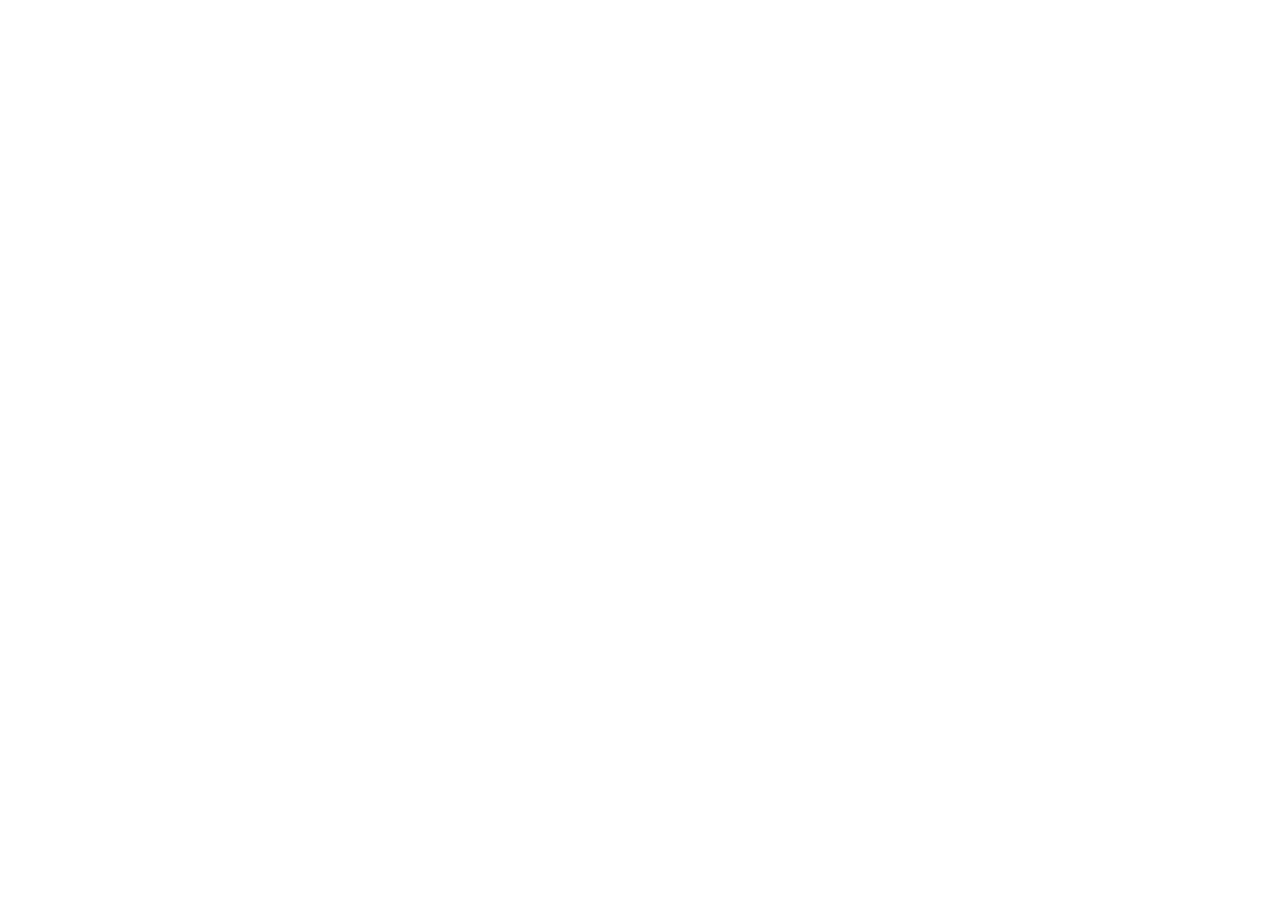
==== index.html @ 58d75cbd "membuat struktur awal halaman beranda" ====
<!DOCTYPE html>
<html lang="id">
<head>
  <meta charset="UTF-8">
  <meta name="viewport" content="width=device-width, initial-scale=1.0">
  <meta name="description" content="Kerajinan Nusantara - Katalog Kriya Tradisional dan Hasil Seni Tangan Indonesia">
  <title>Kerajinan Nusantara | Beranda</title>
  <link rel="stylesheet" href="css/style.css">
</head>
<body>
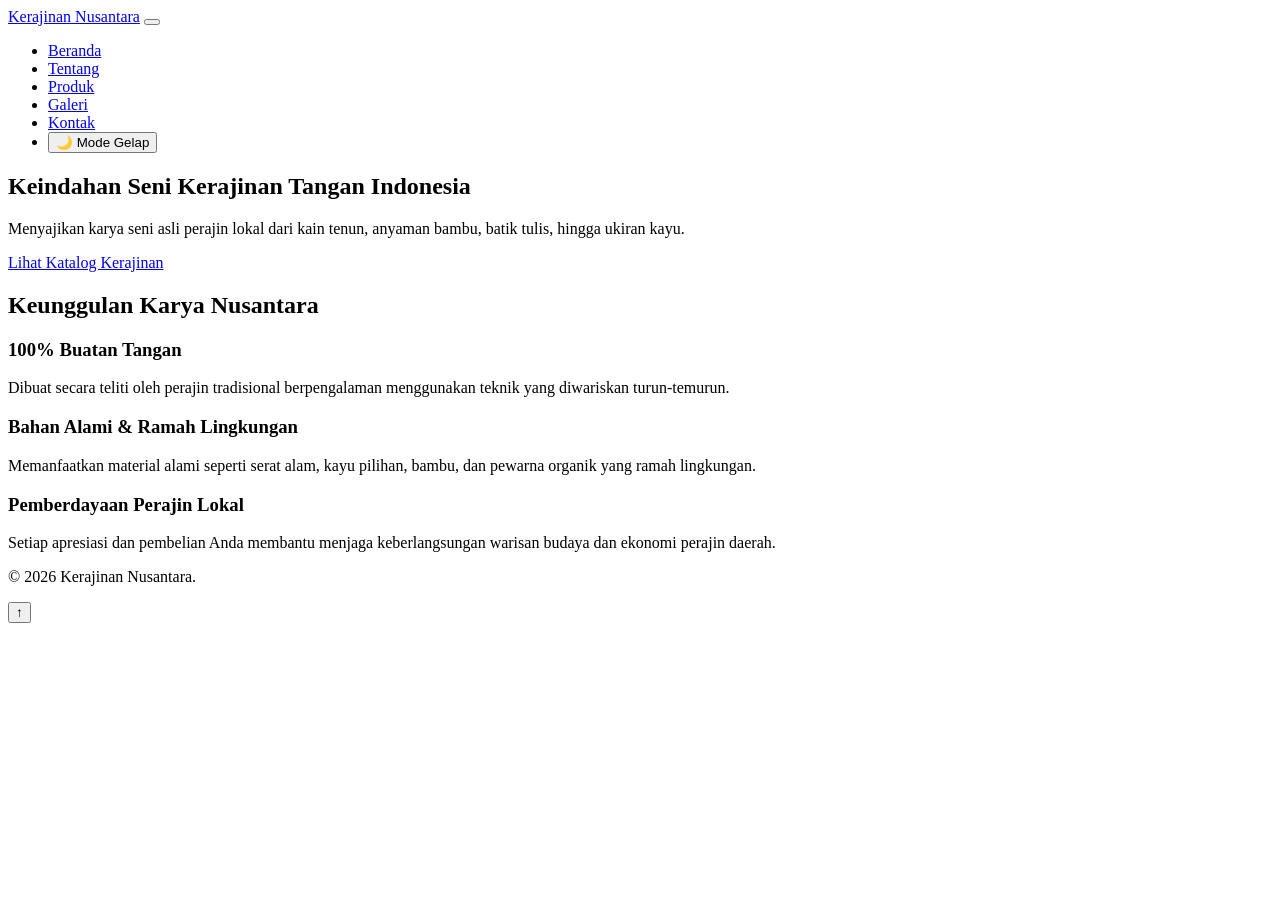
==== commit 091794ad: "Menambahkan struktur halaman beranda" ====
--- a/index.html
+++ b/index.html
@@ -7,4 +7,63 @@
   <title>Kerajinan Nusantara | Beranda</title>
   <link rel="stylesheet" href="css/style.css">
 </head>
-<body>+<body>
+
+      <header class="site-header">
+    <div class="nav-container">
+      <a href="index.html" class="logo">Kerajinan Nusantara</a>
+      <button class="menu-toggle" id="menuToggle" aria-label="Buka Menu Navigasi">
+        <span></span>
+        <span></span>
+        <span></span>
+      </button>
+      <nav>
+        <ul class="nav-menu" id="navMenu">
+          <li><a href="index.html" class="nav-link active">Beranda</a></li>
+          <li><a href="tentang.html" class="nav-link">Tentang</a></li>
+          <li><a href="produk.html" class="nav-link">Produk</a></li>
+          <li><a href="galeri.html" class="nav-link">Galeri</a></li>
+          <li><a href="kontak.html" class="nav-link">Kontak</a></li>
+          <li><button class="theme-toggle-btn" id="themeToggle">🌙 Mode Gelap</button></li>
+        </ul>
+      </nav>
+    </div>
+  </header>
+
+  <main>
+    <section class="hero">
+      <div class="hero-content">
+        <h1>Keindahan Seni Kerajinan Tangan Indonesia</h1>
+        <p>Menyajikan karya seni asli perajin lokal dari kain tenun, anyaman bambu, batik tulis, hingga ukiran kayu.</p>
+        <a href="produk.html" class="btn">Lihat Katalog Kerajinan</a>
+      </div>
+    </section>
+
+    <section class="container">
+      <h2 class="section-title">Keunggulan Karya Nusantara</h2>
+      <div class="grid-3">
+        <article class="card">
+          <h3>100% Buatan Tangan</h3>
+          <p>Dibuat secara teliti oleh perajin tradisional berpengalaman menggunakan teknik yang diwariskan turun-temurun.</p>
+        </article>
+        <article class="card">
+          <h3>Bahan Alami & Ramah Lingkungan</h3>
+          <p>Memanfaatkan material alami seperti serat alam, kayu pilihan, bambu, dan pewarna organik yang ramah lingkungan.</p>
+        </article>
+        <article class="card">
+          <h3>Pemberdayaan Perajin Lokal</h3>
+          <p>Setiap apresiasi dan pembelian Anda membantu menjaga keberlangsungan warisan budaya dan ekonomi perajin daerah.</p>
+        </article>
+      </div>
+    </section>
+  </main>
+
+  <footer class="site-footer">
+    <p>&copy; 2026 Kerajinan Nusantara. </p>
+  </footer>
+
+  <button class="back-to-top" id="backToTop" aria-label="Kembali ke atas">↑</button>
+
+  <script src="js/main.js"></script>
+</body>
+</html>
